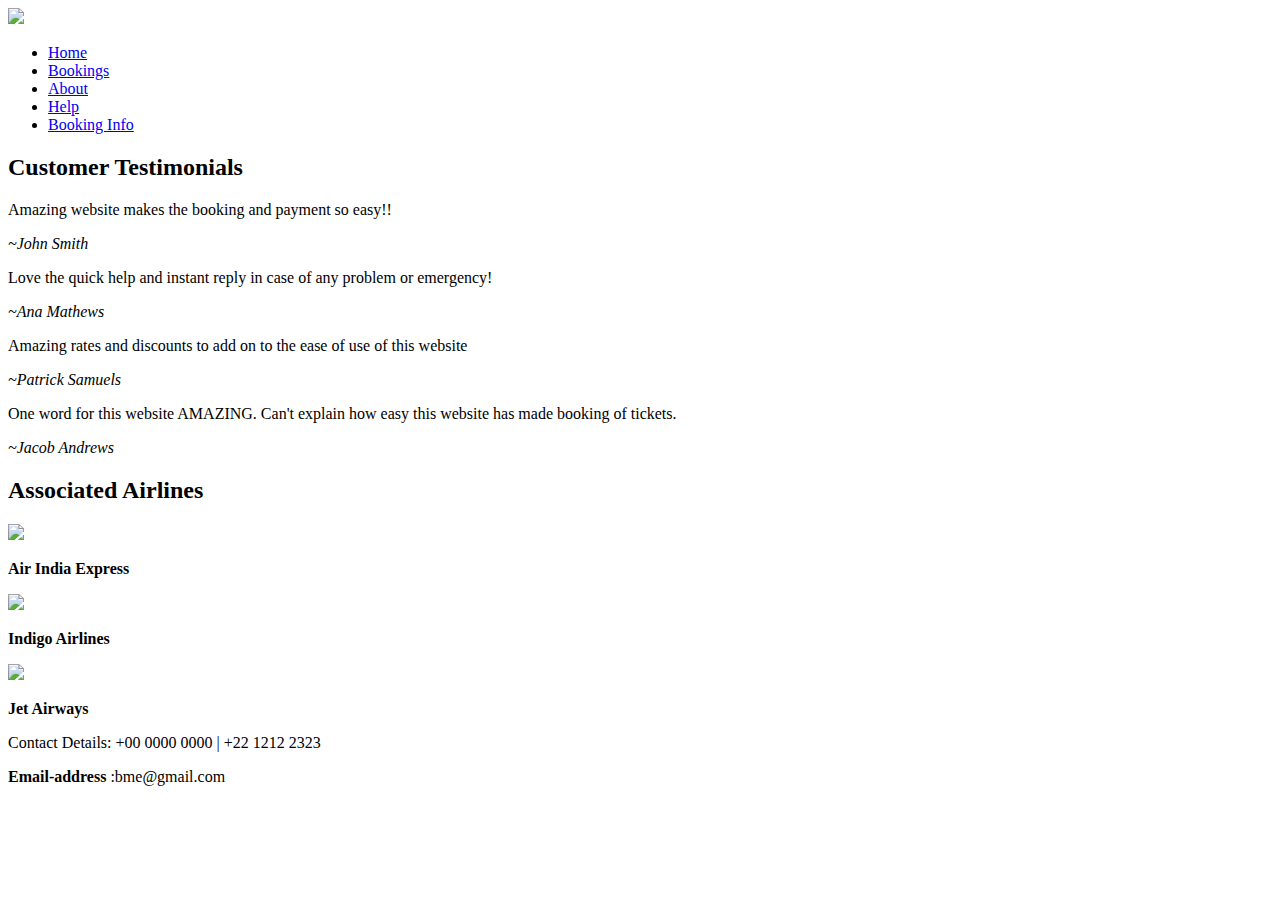
==== index.html @ 5d78dc07 "Add files via upload" ====
<!DOCTYPE html>
<html lang="en">
<head>
    <meta charset="UTF-8">
    <meta name="viewport" content="width=device-width, initial-scale=1.0">
    <meta http-equiv="X-UA-Compatible" content="ie=edge">
    <link rel="stylesheet" href="https://use.fontawesome.com/releases/v5.0.13/css/all.css" integrity="sha384-DNOHZ68U8hZfKXOrtjWvjxusGo9WQnrNx2sqG0tfsghAvtVlRW3tvkXWZh58N9jp" crossorigin="anonymous">
    <link rel="stylesheet" href="css/bootstrap-grid.css">
    <link rel="stylesheet" href="css/bootstrap-grid.min.css">
    <link rel="stylesheet" href="css/bootstrap-reboot.css">
    <link rel="stylesheet" href="css/bootstrap-reboot.min.css">
    <link rel="stylesheet" href="css/bootstrap.css">
    <link rel="stylesheet" href="css/bootstrap.min.css">
    <link rel="stylesheet" href="css/grid.css">
    <link rel="stylesheet" href="css/style.css">
    <link rel="stylesheet" href="ionicons-2.0.1/css/ionicons.min.css">
    <title>Bootstrap theme </title>
</head>
<body>
    <!--NAVBAR WITH BACKGROUND IMAGE AND LOGO-->
    <header>
        <nav>
            <div class="row">
               <img class="logo-img" src="images/Logo_White.png"> 

               <ul class="navs">
                    <li>
                        <a href="index.html">Home</a>
                    </li>

                   <li>
                       <a href="NextBooking.html">Bookings</a>
                   </li>

                   <li>
                        <a href="About.html">About</a>
                    </li>

                    <li>
                        <a href="Help.php">Help</a>
                    </li>

                    <li>
                        <a href="Check.html">Booking Info</a>
                    </li>
               </ul>
            </div>
        </nav>
    </header>

    <!--CUSTOMER TESTIMONIALS-->
    <section>
        <div class="back">
        <h2 class="test">Customer Testimonials</h2>
            <div class="info container">
                <p>Amazing website makes the booking and payment so easy!!</p>
                <cite>
                    ~John Smith
                </cite>            
            </div>

            <div class="info container">
                <p>Love the quick help and instant reply in case of any problem or emergency!
                </p>
                <cite>~Ana Mathews</cite>
            </div>

            <div class="info container">
                <p>Amazing rates and discounts to add on to the ease of use of this website
                </p>
                <cite>~Patrick Samuels</cite>
            </div>

            <div class="info container">
                <p>One word for this website AMAZING. Can't explain how easy this website has made booking of tickets.
                </p>
                <cite>~Jacob Andrews</cite>
            </div>
        </div>
    </section>

    <!--ASSOCIATED AIRLINES-->
    <section class="association">
        <h2 class="test">Associated Airlines</h2>
        <div class="container">
            <div class="row">
                <div class="col span-1-of-3">
                    <img class="air" src="images/air_india-1.png">
                    <p class="air1"><strong>Air India Express</strong></p>
                </div>

                <div class="col span-1-of-3">
                    <img class="air" src="images/1200px-IndiGo_logo.svg.png">
                    <p class="air1"><strong>Indigo Airlines</strong></p>
                </div>

                <div class="col span-1-of-3">
                    <img class="air" src="images/146784-jet.jpg">
                    <p class="air1"><strong>Jet Airways</strong></p>
                </div>
            </div>
        </div>
    </section>
<!--FOOTER-->
    <footer class="help1">
        <div class="row">
            <div class="container">
                <div class="col span-1-of-2">
                    <div class="container">
                        <i class="fas fa-phone fa-3x phone-img"></i>
                        <p>Contact Details: +00 0000 0000 | +22 1212 2323</p>
                    </div>
                </div>
    
                <div class="col span-1-of-2 help">
                    <div class="container">
                        <p class="email"> <strong>Email-address</strong> :bme@gmail.com</p>
                    </div>
                </div>
            </div>
        </div>
    </footer>

    <script src="https://cdnjs.cloudflare.com/ajax/libs/popper.js/1.14.7/umd/popper.min.js" integrity="sha384-UO2eT0CpHqdSJQ6hJty5KVphtPhzWj9WO1clHTMGa3JDZwrnQq4sF86dIHNDz0W1" crossorigin="anonymous"></script>
    <script src="https://stackpath.bootstrapcdn.com/bootstrap/4.3.1/js/bootstrap.min.js" integrity="sha384-JjSmVgyd0p3pXB1rRibZUAYoIIy6OrQ6VrjIEaFf/nJGzIxFDsf4x0xIM+B07jRM" crossorigin="anonymous"></script>

    <script src="https://cdnjs.cloudflare.com/ajax/libs/popper.js/1.14.7/umd/popper.min.js" integrity="sha384-UO2eT0CpHqdSJQ6hJty5KVphtPhzWj9WO1clHTMGa3JDZwrnQq4sF86dIHNDz0W1" crossorigin="anonymous"></script>
    <script src="https://stackpath.bootstrapcdn.com/bootstrap/4.3.1/js/bootstrap.min.js" integrity="sha384-JjSmVgyd0p3pXB1rRibZUAYoIIy6OrQ6VrjIEaFf/nJGzIxFDsf4x0xIM+B07jRM" crossorigin="anonymous"></script>

    <script>
    //get the current year for the copyright

    $('#year').text(new Date().getFullYear());
    </script>
</body>
</html>
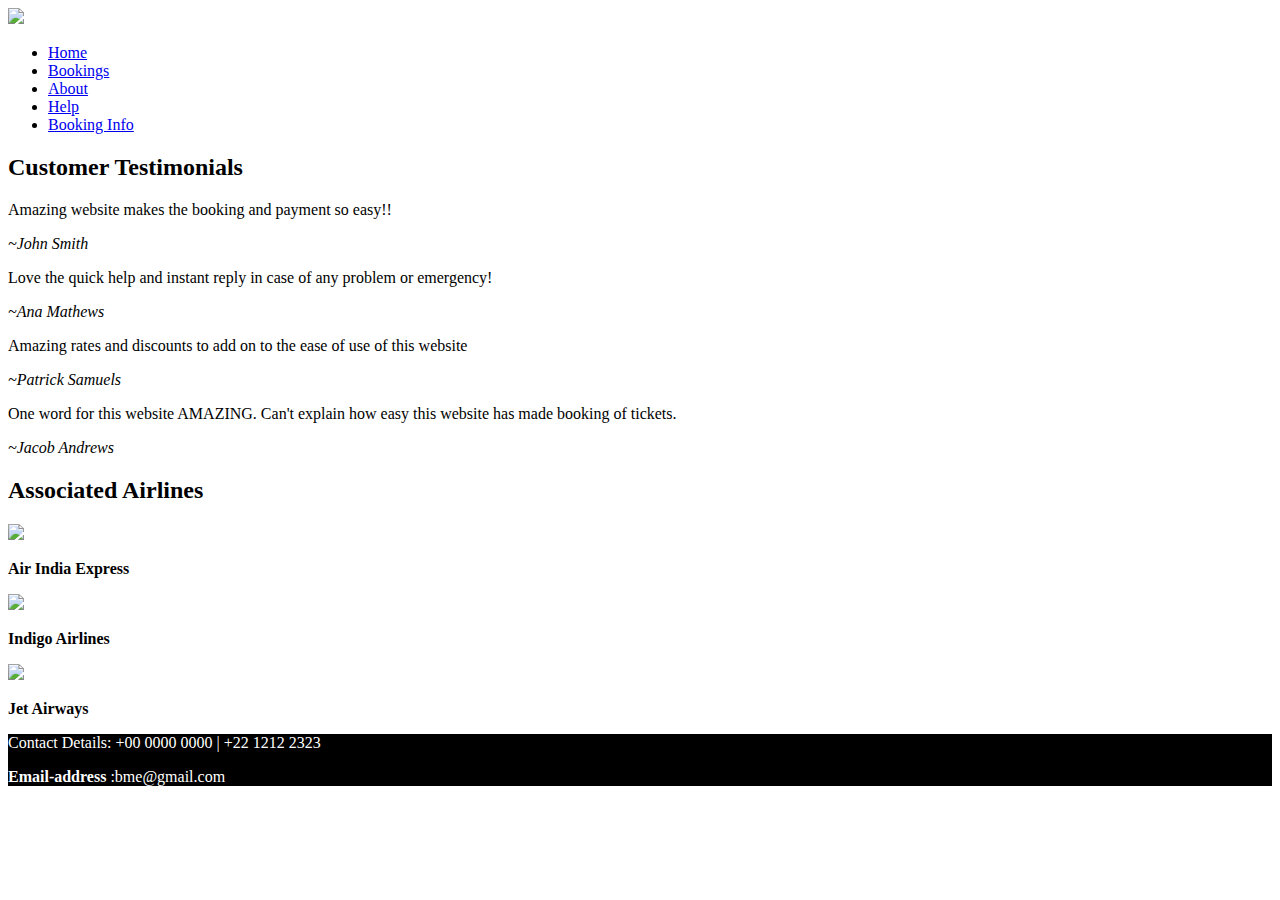
==== commit 74174a20: "Add files via upload" ====
--- a/index.html
+++ b/index.html
@@ -17,6 +17,13 @@
     <title>Bootstrap theme </title>
 </head>
 <body>
+<style type="text/css">
+    .help1
+    {
+        background-color: black;
+        color:white;
+    }
+</style>
     <!--NAVBAR WITH BACKGROUND IMAGE AND LOGO-->
     <header>
         <nav>
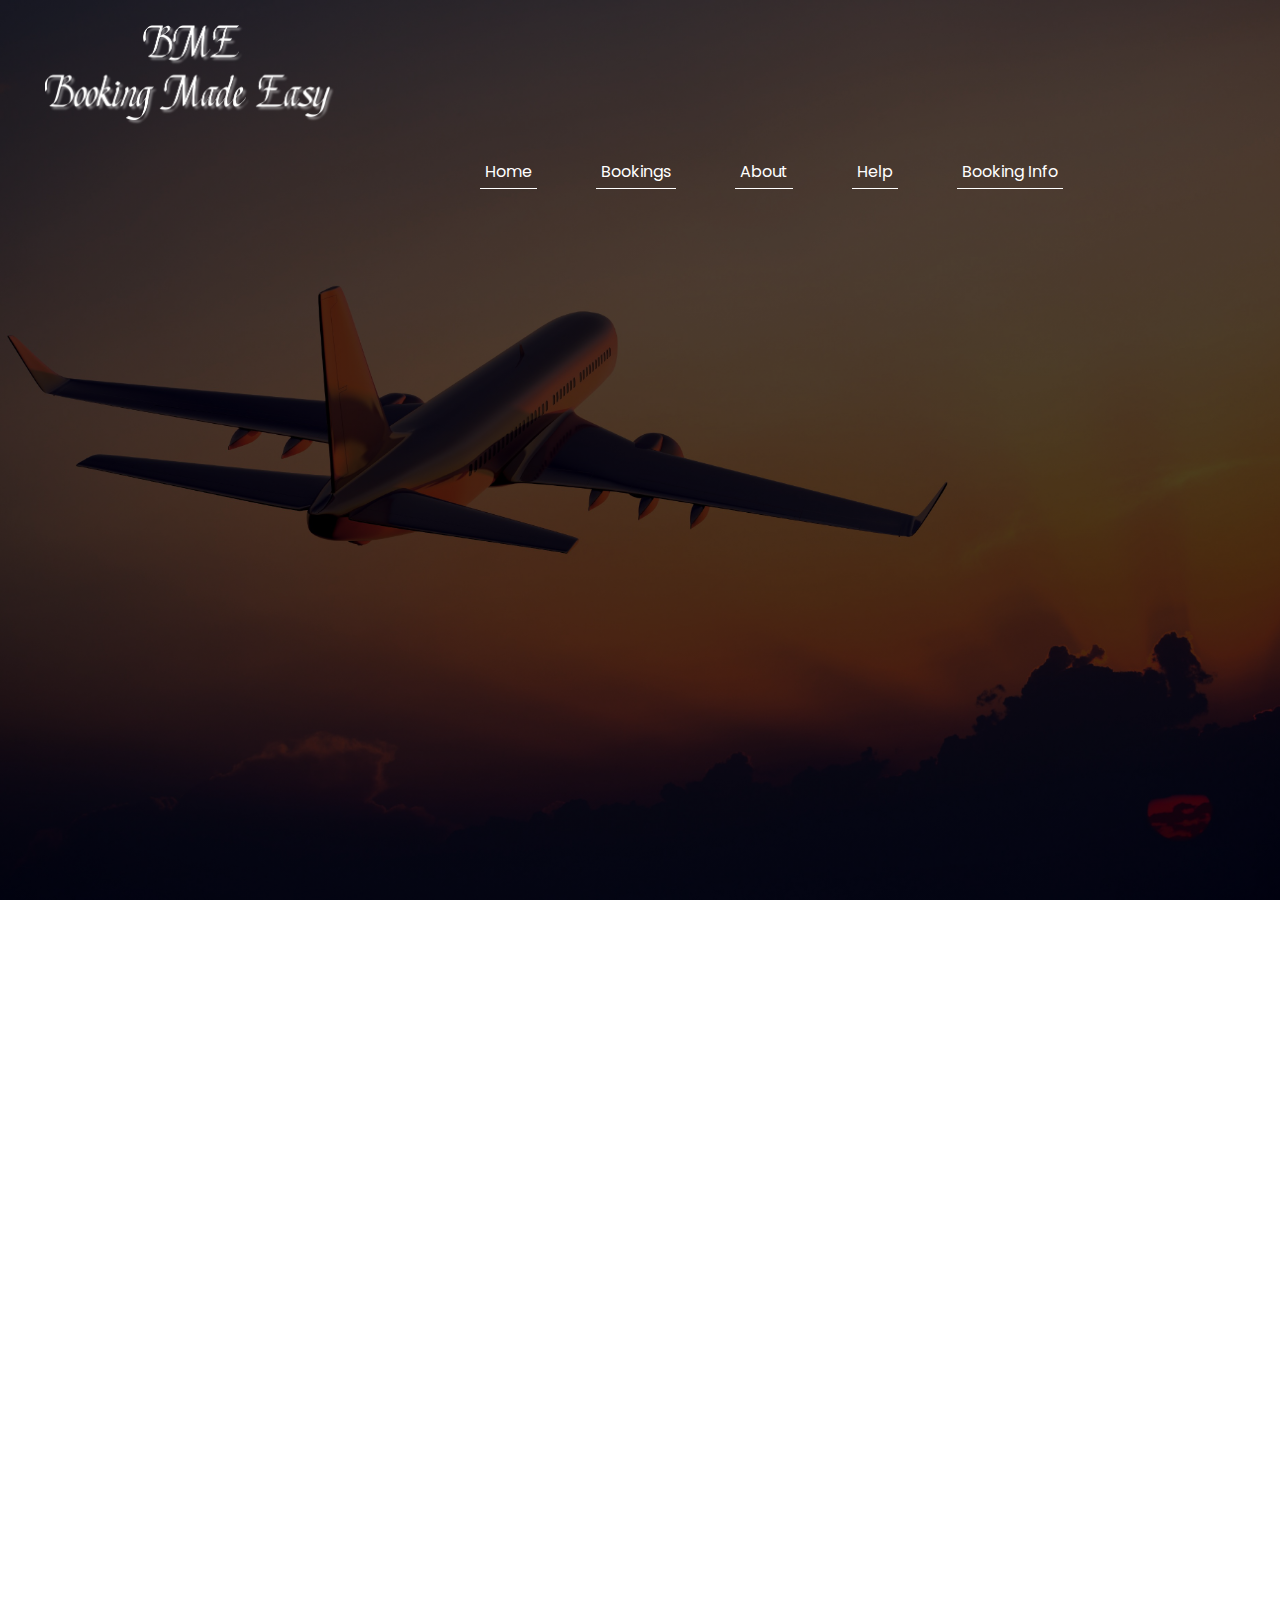
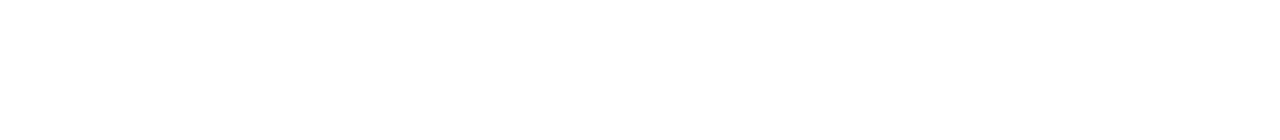
==== commit c25e1a0e: "Add files via upload" ====
--- a/index.html
+++ b/index.html
@@ -1,5 +1,6 @@
 <!DOCTYPE html>
 <html lang="en">
+<title>Home</title>
 <head>
     <meta charset="UTF-8">
     <meta name="viewport" content="width=device-width, initial-scale=1.0">
@@ -22,6 +23,14 @@
     {
         background-color: black;
         color:white;
+        position: relative;
+        bottom: 0;
+        width: 100%;          /* Footer height */
+    }
+
+    .main-nav
+    {
+        border:2px solid black;
     }
 </style>
     <!--NAVBAR WITH BACKGROUND IMAGE AND LOGO-->
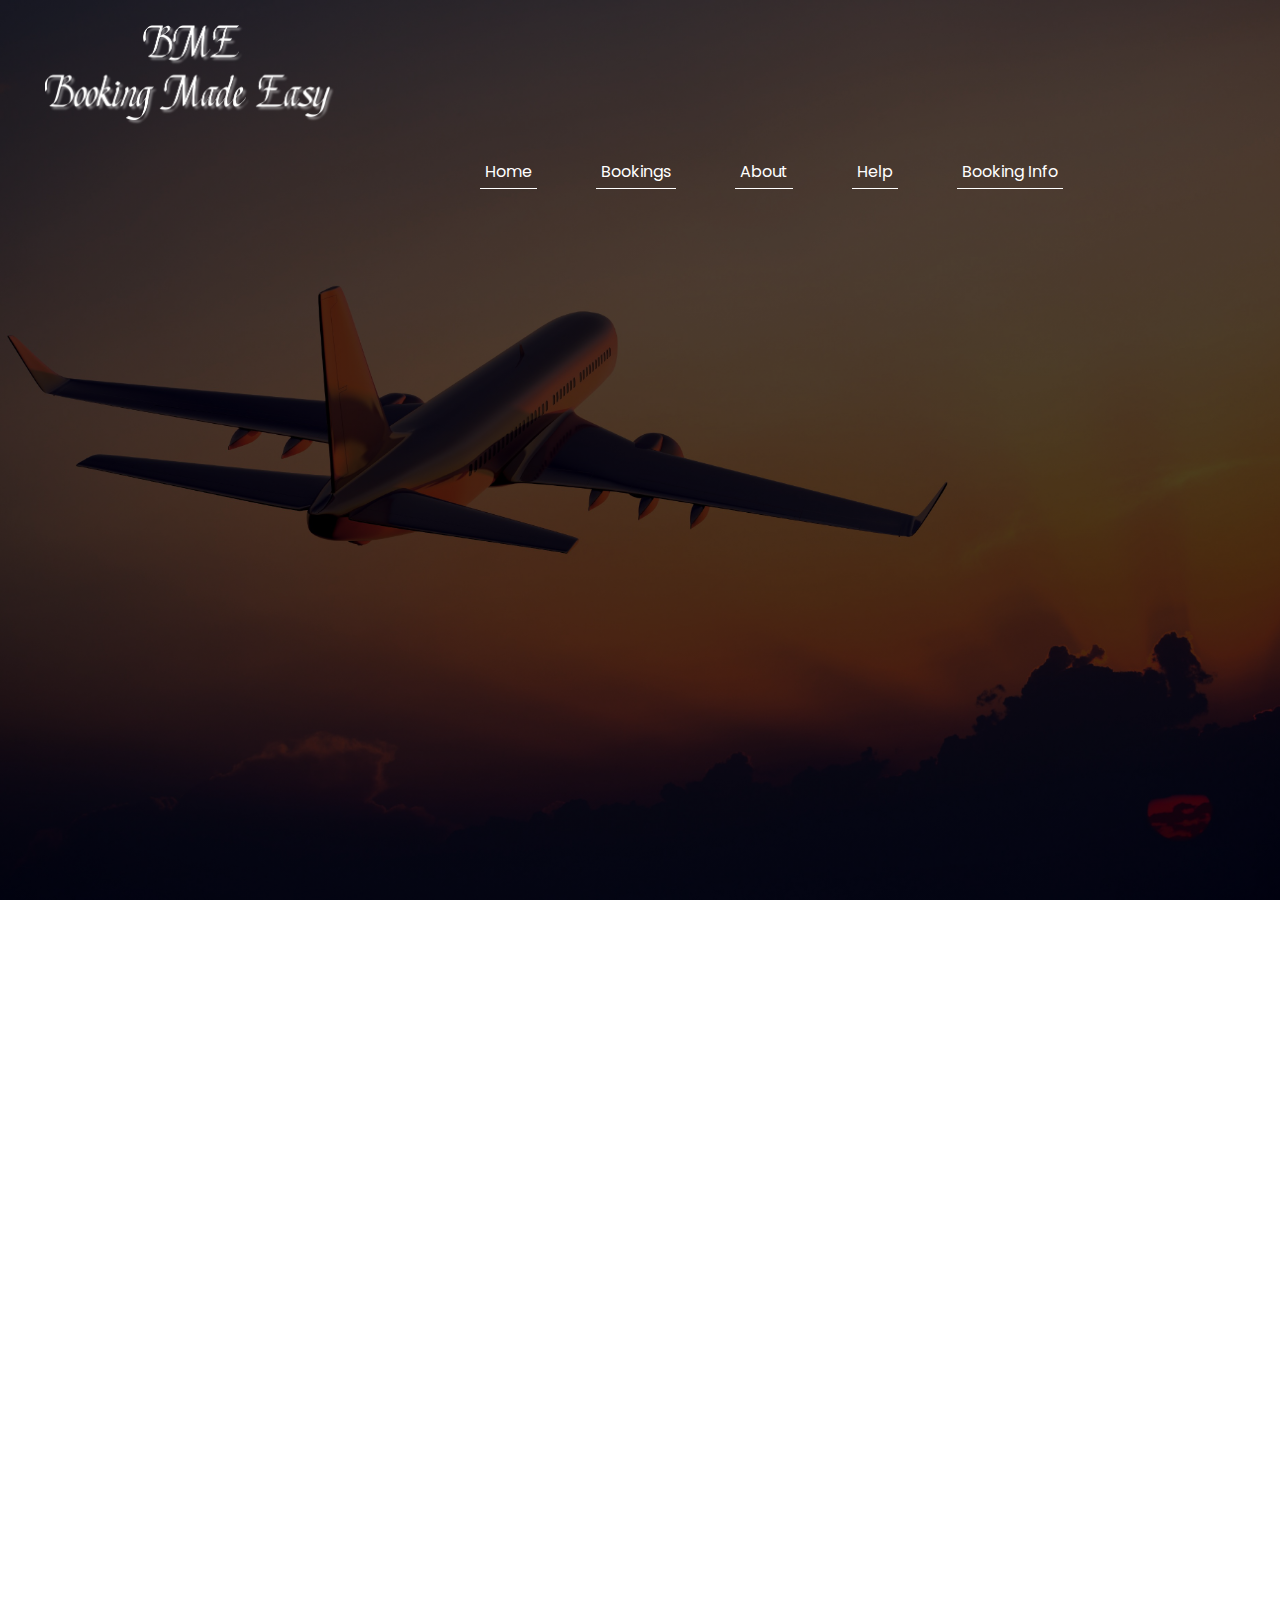
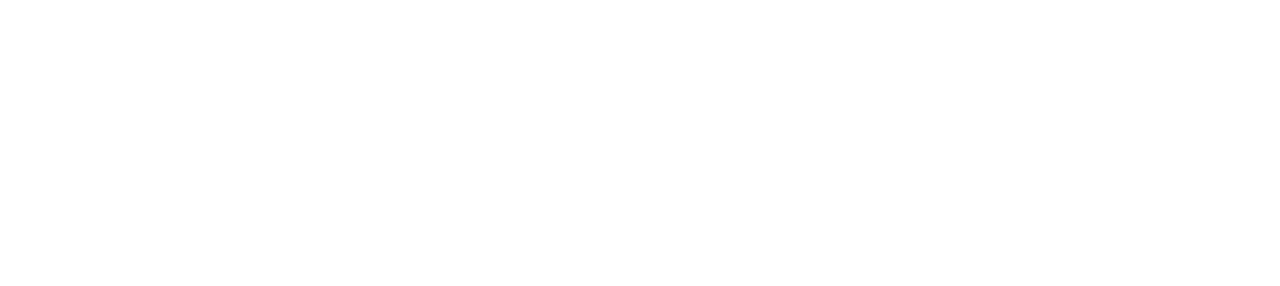
==== commit 83f28905: "Add files via upload" ====
--- a/index.html
+++ b/index.html
@@ -7,15 +7,11 @@
     <meta http-equiv="X-UA-Compatible" content="ie=edge">
     <link rel="stylesheet" href="https://use.fontawesome.com/releases/v5.0.13/css/all.css" integrity="sha384-DNOHZ68U8hZfKXOrtjWvjxusGo9WQnrNx2sqG0tfsghAvtVlRW3tvkXWZh58N9jp" crossorigin="anonymous">
     <link rel="stylesheet" href="css/bootstrap-grid.css">
-    <link rel="stylesheet" href="css/bootstrap-grid.min.css">
     <link rel="stylesheet" href="css/bootstrap-reboot.css">
-    <link rel="stylesheet" href="css/bootstrap-reboot.min.css">
     <link rel="stylesheet" href="css/bootstrap.css">
-    <link rel="stylesheet" href="css/bootstrap.min.css">
     <link rel="stylesheet" href="css/grid.css">
     <link rel="stylesheet" href="css/style.css">
     <link rel="stylesheet" href="ionicons-2.0.1/css/ionicons.min.css">
-    <title>Bootstrap theme </title>
 </head>
 <body>
 <style type="text/css">
@@ -92,6 +88,12 @@
                 </p>
                 <cite>~Jacob Andrews</cite>
             </div>
+
+            <div class="info container">
+                <p>Only if i found about this website earlier. Always a life saver
+                </p>
+                <cite>~Malcom Samuels</cite>
+            </div>
         </div>
     </section>
 
@@ -99,7 +101,7 @@
     <section class="association">
         <h2 class="test">Associated Airlines</h2>
         <div class="container">
-            <div class="row">
+            <div class="row" style="margin-bottom:50px; margin-top:20px;">
                 <div class="col span-1-of-3">
                     <img class="air" src="images/air_india-1.png">
                     <p class="air1"><strong>Air India Express</strong></p>
@@ -142,11 +144,5 @@
 
     <script src="https://cdnjs.cloudflare.com/ajax/libs/popper.js/1.14.7/umd/popper.min.js" integrity="sha384-UO2eT0CpHqdSJQ6hJty5KVphtPhzWj9WO1clHTMGa3JDZwrnQq4sF86dIHNDz0W1" crossorigin="anonymous"></script>
     <script src="https://stackpath.bootstrapcdn.com/bootstrap/4.3.1/js/bootstrap.min.js" integrity="sha384-JjSmVgyd0p3pXB1rRibZUAYoIIy6OrQ6VrjIEaFf/nJGzIxFDsf4x0xIM+B07jRM" crossorigin="anonymous"></script>
-
-    <script>
-    //get the current year for the copyright
-
-    $('#year').text(new Date().getFullYear());
-    </script>
 </body>
 </html>